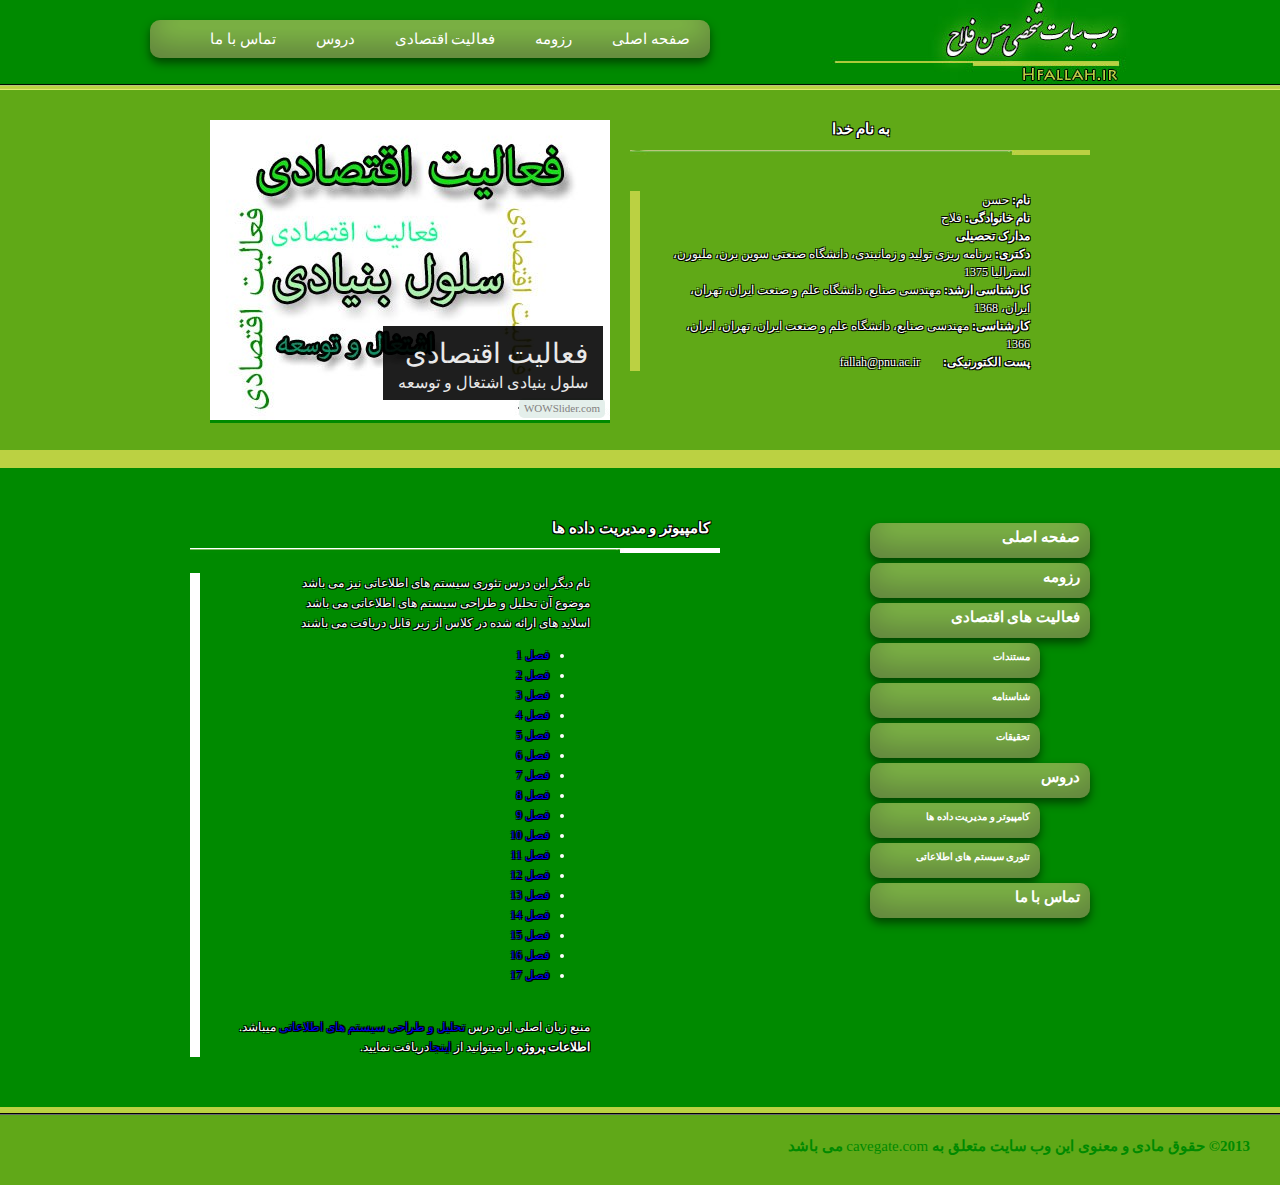
==== computer_and_data_management.html @ bf7df5cd "THe first uploaded site" ====
<!DOCTYPE html PUBLIC "-//W3C//DTD XHTML 1.0 Transitional//EN" "http://www.w3.org/TR/xhtml1/DTD/xhtml1-transitional.dtd">
<html xmlns="http://www.w3.org/1999/xhtml">
<head>
<meta http-equiv="Content-Type" content="text/html; charset=utf-8" />
<title>حسن فلاح - سایت شخصی</title>
<meta name="keywords" content="حسن فلاح، فعالیتهای اقتصادی، دانشگاه پیام نور، استاد دانشگاه" />
<meta name="description" content="سایت شخصی دکتر حسن فلاح" />
<link rel="stylesheet" type="text/css" href="engine1/style.css" />
<script type="text/javascript" src="engine1/jquery.js"></script>
<link href="templatemo_style.css" rel="stylesheet" type="text/css" />
<script language="javascript" type="text/javascript">
function clearText(field)
{
    if (field.defaultValue == field.value) field.value = '';
    else if (field.value == '') field.value = field.defaultValue;
}
</script>
</head>
<body>
<div id="templatemo_header_wrapper">
<!--  Free Web Templates by TemplateMo.com  -->
  <div id="templatemo_header">
    
   	<div id="site_logo"></div>
        
		<!--div id="templatemo_menu"-->
      		<div id="templatemo_menu_left"></div>
			<nav>
				<ul>
					<li><a href="index.html" class="lastAndCurrent" >صفحه اصلی</a></li>
					<li><a href="resume.html">رزومه</a></li>
					<li><a href="economic_activities.html">فعالیت اقتصادی</a>
					<ul>
						<li><a href="ea_documnets.html">مستندات </a></li>
						<li><a href="ea_template.html">شناسنامه </a></li>
						<li><a href="ea_researches.html">تحقیقات </a></li>
					</ul>
					</li>
					<li><a href="courses.html">دروس</a>
						<ul>
							<li><a href="computer_and_data_management.html">کامپیوتر و مدیریت داده ها </a></li>
							<li><a href="theory_of_information_systems.html">تئوری سیستم های اطلاعاتی </a></li>
						</ul>
					</li>
					<li><a href="contact_us.html">تماس با ما</a></li>
				</ul>    
			</nav>
		<!--</div> -- end of menu -->
    
    </div>  <!-- end of header -->
</div> <!-- end of header wrapper -->
<div id="templatemo_banner_wrapper">
    <div id="templatemo_banner">

		
		
        <div id="templatemo_banner_content">
            <div class="header_02">به نام خدا</div>
				<table border="0" cellspacing="0" cellpadding="0">
				<tbody>
				<tr>
				<td width="420">
				<div class="content_section_01"><b>نام:</b> حسن <br/>
				<b>	نام خانوادگی:</b> فلاح <br/>
				<b>مدارک تحصیلی</b><br/>
				<b>دکتری: </b>برنامه ریزی تولید و زمانبندی، دانشگاه صنعتی سوین برن، ملبورن، استرالیا 1375<br/>
				<b>کارشناسی ارشد:</b> مهندسی صنایع، دانشگاه علم و صنعت ایران، تهران، ایران، 1368<br/>
				<b>کارشناسی: </b>مهندسی صنایع، دانشگاه علم و صنعت ایران، تهران، ایران، 1366<br/>
				<b>پست الکتورنیکی:</b> <a href="mailto:fallah@pnu.ac.ir">fallah@pnu.ac.ir</a></div></td><br/>
				<td><img alt="" src="http://hfallah.ir/downloads/Economic-Activities/HFallah.png" /></td>
				</tr>
				</tbody>
				</table>            
            <div class="cleaner"></div>
        </div>
		<div id="templatemo_banner_image">
		<!-- Start WOWSlider.com BODY section -->
			<div id="wowslider-container1">
			<div class="ws_images"><ul>
			<li><img src="data1/images/economicactivities.jpg" alt="فعالیت اقتصادی" title="فعالیت اقتصادی" id="wows1_0"/>سلول بنیادی اشتغال و توسعه</li>
			<li><img src="data1/images/banner1.jpg" alt="تصویر 2" title="تصویر 2" id="wows1_1"/>این هم تصویر دوم</li>
			</ul></div>
			<div class="ws_bullets"><div>
			<a href="#" title="فعالیت اقتصادی"><img src="data1/tooltips/economicactivities.jpg" alt="فعالیت اقتصادی"/>1</a>
			<a href="#" title="تصویر 2"><img src="data1/tooltips/banner1.jpg" alt="تصویر 2"/>2</a>
			</div></div>
			<div class="ws_shadow"></div>
			</div>
			<script type="text/javascript" src="engine1/wowslider.js"></script>
			<script type="text/javascript" src="engine1/script.js"></script>
			<!-- End WOWSlider.com BODY section -->
		</div>


        <div class="cleaner"></div>
    </div> <!-- end of banner -->
</div> <!-- end of banner wrapper -->
<marquee behavior="slide" direction="right"><b>اشتغال</b>
 آحاد جامعه، عمدتا از طريق 
<b>فعــــاليت‌هاي اقتصـــادي</b>
  تحــــقق مي يابد.
&nbsp&nbsp&nbsp&nbsp&nbsp&nbsp&nbsp&nbsp&nbsp&nbsp
فعاليت اقتصادي به فعاليتي اطلاق مي شود كه از طريق آن فرد يا گروهي از افراد جامعه با استفاده از فضا، تجهيزات، مواد اوليه و اطلاعات مورد نياز مبادرت به توليد و يا ارايه خدمات مي‌نمايند. 
</marquee>
<div id="templatemo_content_wrapper">
	<div id="templatemo_content">
    
    	<div id="column_w530">
        	
            <div class="header_022">کامپیوتر و مدیریت داده ها</div>
				<table border="0" cellspacing="0" cellpadding="0">
				<tbody>
				<tr>
				<td width="420">
				<div class="content_section_012">
					نام دیگر این درس تئوری سیستم های اطلاعاتی نیز می باشد </br>
					موضوع آن تحلیل و طراحی سیستم های اطلاعاتی می باشد </br>
					اسلاید های ارائه شده در کلاس از زیر قابل دریافت می باشند<br/>
					<ul>
						<li><a href="http://162.243.5.242/hfallah.ir/public_html/Downloads/Courses/9781423902287_PPT_CH01.ppt" title="Chapter 1" target="_blank"> فصل 1 	 </a></li>
						<li><a href="http://162.243.5.242/hfallah.ir/public_html/Downloads/Courses/9781423902287_PPT_CH02.ppt" title="Chapter 2" target="_blank"> فصل 2 	 </a></li>
						<li><a href="http://162.243.5.242/hfallah.ir/public_html/Downloads/Courses/9781423902287_PPT_CH03.ppt" title="Chapter 3" target="_blank"> فصل 3 	 </a></li>
						<li><a href="http://162.243.5.242/hfallah.ir/public_html/Downloads/Courses/9781423902287_PPT_CH04.ppt" title="Chapter 4" target="_blank"> فصل 4 	 </a></li>
						<li><a href="http://162.243.5.242/hfallah.ir/public_html/Downloads/Courses/9781423902287_PPT_CH05.ppt" title="Chapter 5" target="_blank"> فصل 5 	 </a></li>
						<li><a href="http://162.243.5.242/hfallah.ir/public_html/Downloads/Courses/9781423902287_PPT_CH06.ppt" title="Chapter 6" target="_blank"> فصل 6 	 </a></li>
						<li><a href="http://162.243.5.242/hfallah.ir/public_html/Downloads/Courses/9781423902287_PPT_CH07.ppt" title="Chapter 7" target="_blank"> فصل 7 	 </a></li>
						<li><a href="http://162.243.5.242/hfallah.ir/public_html/Downloads/Courses/9781423902287_PPT_CH08.ppt" title="Chapter 8" target="_blank"> فصل 8 	 </a></li>
						<li><a href="http://162.243.5.242/hfallah.ir/public_html/Downloads/Courses/9781423902287_PPT_CH09.ppt" title="Chapter 9" target="_blank"> فصل 9 	 </a></li>
						<li><a href="http://162.243.5.242/hfallah.ir/public_html/Downloads/Courses/9781423902287_PPT_CH10.ppt" title="Chapter 10" target="_blank">فصل 10 	 </a></li>
						<li><a href="http://162.243.5.242/hfallah.ir/public_html/Downloads/Courses/9781423902287_PPT_CH11.ppt" title="Chapter 11" target="_blank">فصل 11 	 </a></li>
						<li><a href="http://162.243.5.242/hfallah.ir/public_html/Downloads/Courses/9781423902287_PPT_CH12.ppt" title="Chapter 12" target="_blank">فصل 12 	 </a></li>
						<li><a href="http://162.243.5.242/hfallah.ir/public_html/Downloads/Courses/9781423902287_PPT_CH13.ppt" title="Chapter 13" target="_blank">فصل 13 	 </a></li>
						<li><a href="http://162.243.5.242/hfallah.ir/public_html/Downloads/Courses/9781423902287_PPT_CH14.ppt" title="Chapter 14" target="_blank">فصل 14 	 </a></li>
						<li><a href="http://162.243.5.242/hfallah.ir/public_html/Downloads/Courses/9781423902287_PPT_CH15.ppt" title="Chapter 15" target="_blank">فصل 15 	 </a></li>
						<li><a href="http://162.243.5.242/hfallah.ir/public_html/Downloads/Courses/9781423902287_PPT_CH16.ppt" title="Chapter 16" target="_blank">فصل 16 	 </a></li>
						<li><a href="http://162.243.5.242/hfallah.ir/public_html/Downloads/Courses/9781423902287_PPT_CH17.ppt" title="Chapter 17" target="_blank">فصل 17 	 </a></li>
					</ul><br/>
					منبع زبان اصلی این درس <a href="http://162.243.5.242/hfallah.ir/public_html/Downloads/Courses/System%20Analysis%20and%20Design.pdf" title="The original book of System Analysis and Design">تحلیل و طراحی سیستم های اطلاعاتی</a> میباشد.<br/>

					<strong>اطلاعات پروژه</strong> را میتوانید از  <a title="Project Instructions" href="http://hfallah.ir/downloads/courses/SA&amp;D-Project920127.docx" target="_blank">اینجا</a>دریافت نمایید.
				</tr>
				</tbody>
				</table>                       
            <div class="cleaner"></div>
        </div>
        
         <div id="column_w300">
        	<div class="rightMenuSelected"><a href="index.html"> صفحه اصلی </a></div>
        	<div class="rightMenu"><a href="resume.html">  رزومه </a></div>
        	<div class="rightMenu"><a href="economic_activities.html">  فعالیت های اقتصادی </a></div>
        	<div class="rightSubMenu"><a href="ea_documnets.html"> مستندات </a></div>
        	<div class="rightSubMenu"><a href="ea_template.html"> شناسنامه </a></div>
        	<div class="rightSubMenu"><a href="ea_researches.html"> تحقیقات </a></div>
        	<div class="rightMenu"><a href="courses.html">  دروس </a></div>
        	<div class="rightSubMenu"><a href="computer_and_data_management.html">    کامپیوتر و مدیریت داده ها </a></div>
        	<div class="rightSubMenu"><a href="theory_of_information_systems.html">   تئوری سیستم های اطلاعاتی </a></div>
        	<div class="rightMenu"><a href="contact_us.html">  تماس با ما </a></div>
            <div class="cleaner"></div>
        </div>
    
    	<div class="cleaner"></div>
    </div> <!-- end of content wrapper -->
</div> <!-- end of content wrapper -->

<div id="templatemo_footer_wrapper">

	<div id="templatemo_footer" style="{direction:rtl; margin: auto auto;}">
	2013© حقوق مادی و معنوی این وب سایت متعلق به <a href="http://cavegate.com" target="_blank">cavegate.com</a> می باشد
        <div class="cleaner"></div>
    </div> <!-- end of footer -->
    <!--  Free CSS Templates by TemplateMo.com  -->
</div> <!-- end of footer -->
---- engine1/style.css ----
/*
 *	generated by WOW Slider 4.8
 *	template Ionosphere
 */
@import url("http://fonts.googleapis.com/css?family=Oswald&subset=latin,latin-ext");
#wowslider-container1 { 
	zoom: 1; 
	position: relative; 
	max-width:400px;
	margin:0px auto 3px;
	z-index:90;
	border:3px solid #008A00;
	text-align:right; /* reset align=center */
}
* html #wowslider-container1{ width:400px }
#wowslider-container1 .ws_images ul{
	position:relative;
	width: 10000%; 
	height:auto;
	left:0;
	list-style:none;
	margin:0;
	padding:0;
	border-spacing:0;
	overflow: visible;
	/*table-layout:fixed;*/
}
#wowslider-container1 .ws_images ul li{
	width:1%;
	line-height:0; /*opera*/
	float:left;
	font-size:0;
	padding:0 0 0 0 !important;
	margin:0 0 0 0 !important;
}

#wowslider-container1 .ws_images{
	position: relative;
	left:0;
	top:0;
	width:100%;
	height:100%;
	overflow:hidden;
}
#wowslider-container1 .ws_images a{
	width:100%;
	display:block;
	color:transparent;
}
#wowslider-container1 img{
	max-width: none !important;
}
#wowslider-container1 .ws_images img{
	width:100%;
	border:none 0;
	max-width: none;
	padding:0;
}
#wowslider-container1 a{ 
	text-decoration: none; 
	outline: none; 
	border: none; 
}

#wowslider-container1  .ws_bullets { 
	font-size: 0px; 
	float: left;
	position:absolute;
	z-index:70;
}
#wowslider-container1  .ws_bullets div{
	position:relative;
	float:left;
}
#wowslider-container1  .wsl{
	display:none;
}
#wowslider-container1 sound, 
#wowslider-container1 object{
	position:absolute;
}


#wowslider-container1  .ws_bullets { 
	padding: 5px; 
}
#wowslider-container1 .ws_bullets a { 
	width:9px;
	height:9px;
	background: url(./bullet.png) left top;
	float: left; 
	text-indent: -4000px; 
	position:relative;
	margin-left:4px;
	color:transparent;
}
#wowslider-container1 .ws_bullets a.ws_selbull, #wowslider-container1 .ws_bullets a:hover{
	background-position: 0 100%;
} 
#wowslider-container1 a.ws_next, #wowslider-container1 a.ws_prev {
	position:absolute;
	display:none;
	top:50%;
	margin-top:-25px;
	z-index:60;
	width: 31px;
	height: 50px;	
	background-image: url(./arrows.png);
}
#wowslider-container1 a.ws_next{
	background-position: 100% 0;
	right:10px;
}
#wowslider-container1 a.ws_prev {
	background-position: 0 0; 
	left:10px;
}
#wowslider-container1 a.ws_next:hover{
	background-position: 100% 100%;
}
#wowslider-container1 a.ws_prev:hover {
	background-position: 0 100%; 
}
* html #wowslider-container1 a.ws_next,* html #wowslider-container1 a.ws_prev{display:block}
#wowslider-container1:hover a.ws_next, #wowslider-container1:hover a.ws_prev {display:block}

/*playpause*/
#wowslider-container1 .ws_playpause {
	display:none;
    width: 31px;
    height: 50px;
    position: absolute;
    top: 50%;
    left: 50%;
    margin-left: -15px;
    margin-top: -25px;
    z-index: 59;
}

#wowslider-container1:hover .ws_playpause {
	display:block;
}

#wowslider-container1 .ws_pause {
    background-image: url(./pause.png);
}

#wowslider-container1 .ws_play {
    background-image: url(./play.png);
}

#wowslider-container1 .ws_pause:hover, #wowslider-container1 .ws_play:hover {
    background-position: 100% 100% !important;
}/* bottom center */
#wowslider-container1  .ws_bullets {
    bottom: 0px;
	left:50%;
}
#wowslider-container1  .ws_bullets div{
	left:-50%;
}
#wowslider-container1 .ws-title{
	position:absolute;
	direction: rtl;
	display:block;
	bottom: 20px; 
	margin-left: 0px;
	padding:10px 15px;
	right: 0px;
	background:rgba(0, 0, 0, 0.9);
	border-left:5px solid #008A00;
	color:#E9E9E9;
	z-index: 50;
	font-family: tahoma, 'Oswald',Arial,Helvetica,sans-serif;
	font-size: 28px;
	line-height: 30px;
	text-transform: uppercase;
}
#wowslider-container1 .ws-title div{
    margin-top: 6px;
	font-size: 16px;
	line-height: 18px;
}

#wowslider-container1 .ws_images ul{
	animation: wsBasic 8s infinite;
	-moz-animation: wsBasic 8s infinite;
	-webkit-animation: wsBasic 8s infinite;
}
@keyframes wsBasic{0%{left:-0%} 25%{left:-0%} 50%{left:-100%} 75%{left:-100%} }
@-moz-keyframes wsBasic{0%{left:-0%} 25%{left:-0%} 50%{left:-100%} 75%{left:-100%} }
@-webkit-keyframes wsBasic{0%{left:-0%} 25%{left:-0%} 50%{left:-100%} 75%{left:-100%} }

#wowslider-container1 {
    border-width: 0px 0px 3px 0px; 
}
#wowslider-container1 .ws_bullets  a img{
	text-indent:0;
	display:block;
	bottom:20px;
	left:-24px;
	visibility:hidden;
	position:absolute;
    border: 3px solid #FFFFFF;
	max-width:none;
}
#wowslider-container1 .ws_bullets a:hover img{
	visibility:visible;
}

#wowslider-container1 .ws_bulframe div div{
	height:48px;
	overflow:visible;
	position:relative;
}
#wowslider-container1 .ws_bulframe div {
	left:0;
	overflow:hidden;
	position:relative;
	width:48px;
	background-color:#FFFFFF;
}
#wowslider-container1  .ws_bullets .ws_bulframe{
	display:none;
	bottom:15px;
	overflow:visible;
	position:absolute;
	cursor:pointer;
    border: 3px solid #FFFFFF;
}
#wowslider-container1 .ws_bulframe span{
	display:block;
	position:absolute;
	bottom:-8px;
	margin-left:-5px;
	left:24px;
	background:url(./triangle.png);
	width:15px;
	height:6px;
}
---- templatemo_style.css ----
/*
CSS Credit: http://www.templatemo.com/
*/

body {
	margin: 0;
	padding: 0;
	line-height: 1.5em;
	font-family: Georgia, "Times New Roman", Times, serif;
	font-size: 12px;
	color: #666;
	background: #008A00;
}

nav ul li:hover > ul {
	color: #bbd142;
	background-color: #008A00;
	text-decoration: none;
	display: block;
}

nav ul {
	margin-top: 20px;
	color: #FFFFFF;
	display: block;
	text-align: right;
	text-decoration: none;
	background-color: #60A917; 
	border-radius: 10px;
				
	font-size: 15px;
	font-family: tahoma;
	height: 5px;
	font-weight: bold;
	background: #60A917; 
	
	box-shadow: inset 0 50px rgba(255,255,255,0.2), 
				inset 0 -15px 30px rgba(0,0,0,0.4),
                0 5px 10px rgba(0,0,0,0.5);
	border-radius: 10px;  
	list-style: none;
	position: relative;
	display: inline-table;
}

nav ul ul {
	display: none;
	background: #5f6975; 
	border-radius: 0px; 
	padding: 0;
	position: absolute; 
	top: 100%;
	margin-top: 0px;
}
nav ul ul li {
	float: right; 
	font-size: 12px;
	border-top: 1px solid #6b727c;
	border-bottom: 1px solid #575f6a;
	position: relative;
	border-color: #000000;
	border-left-style: solid;
	border-left-width: 1px;
	border-right-style: solid;
	border-right-width: 1px;
	border-width: 1px;
}
nav ul ul li a {
	color: #FFFFFF;
}	
nav ul ul li a:hover {
	
	color: #bbd142;
	background-color: #6b727c;
	text-decoration: none;
}

nav ul:after {
	content: ""; clear: both; display: block;
}

nav ul li {
	float: right;
}

nav ul li:hover {
	
	color: #bbd142;
	background-color: #008A00;
	text-decoration: none;
	background: linear-gradient(top, #4f5964 0%, #5f6975 40%);
	background: -moz-linear-gradient(top, #4f5964 0%, #5f6975 40%);
	background: -webkit-linear-gradient(top, #4f5964 0%,#5f6975 40%);
}
	nav ul li:hover a {
		color: #bbd142;
		background-color: #008A00;
		text-decoration: none;
		border-color: #000000;
		border-top-style: solid;
		border-top-width: 1px;
		border-left-style: solid;
		border-left-width: 1px;
		border-right-style: solid;
		border-right-width: 1px;
		border-width: 1px;
	}

nav ul li a {
	display: block; padding: 10px 20px;
	color: #ffffff; text-decoration: none;
}

marquee {
	font-family: Tahoma;
	font-size: 15px;
	color: #000000;
	background: #bbd142;
	direction: rtl;
}

a:link, a:visited { text-decoration: none; font-weight: normal;} 
a:active, a:hover { text-decoration: none;}

p {
	margin: 0px;
	padding: 0px;
}

img {
	margin: 0px;
	padding: 0px;
	border: none;
}


.cleaner { clear: both; width: 100%; height: 0px; font-size: 0px;  }

.margin_bottom_10 { clear: both; width: 100%; height: 10px; font-size: 1px;	}
.margin_bottom_15 { clear: both; width: 100%; height: 15px; font-size: 1px;	}
.margin_bottom_20 { clear: both; width: 100%; height: 20px; font-size: 1px;	}
.margin_bottom_30 { clear: both; width: 100%; height: 30px; font-size: 1px;	}
.margin_bottom_40 { clear: both; width: 100%; height: 40px; font-size: 1px;	}
.margin_bottom_50 { clear: both; width: 100%; height: 50px; font-size: 1px;	}
.margin_bottom_60 { clear: both; width: 100%; height: 60px; font-size: 1px;	}

.margin_right_40 { margin-right: 40px; }
.margin_right_70 { margin-right: 70px; }

.fl { float: left; }
.fr { float: right }

.button_01 a{
	clear: both;
	display: block;
	width: 100px;
	height: 23px;
	padding-top: 5px;
	background: url(images/templatemo_button_01.png) no-repeat;
	
	
	color: #000;
	font-size: 13px;
	font-weight: bold;
	text-align: center;
	text-decoration: none;
}


.header_01 {
	clear: both;
	padding-bottom: 10px;
	margin-bottom: 10px;
	font-size: 32px;
	line-height: 40px;	
	color: #ffffff;
}

.header_02 {
	clear: both;
	direction: rtl;
	font-family: tahoma;
	padding-bottom: 20px;
	padding-right: 200px;
	margin: auto auto;
	margin-bottom: 15px;
	font-size: 15px;
	font-weight: bold;
	background: url(images/templatemo_header_01_bg.jpg) left bottom no-repeat;
	background-position: -70px 30px;	
	
	color: #ffffff;
	text-shadow:
	-1px 	-1px	0 #000,  
	1px 	-1px 	0 #000,
	-1px 	1px 	0 #000,
	1px 	1px		0 #000;
}

.header_022 {
	clear: both;
	direction: rtl;
	font-family: tahoma;
	padding-bottom: 20px;
	padding-right: 10px;
	margin-bottom: 15px;
	font-size: 15px;
	font-weight: bold;
	background: url(images/templatemo_header_01_bg2.jpg) left bottom no-repeat;
	background-position: -70px 30px;	
	
	color: #ffffff;
	text-shadow:
	-1px 	-1px	0 #000,  
	1px 	-1px 	0 #000,
	-1px 	1px 	0 #000,
	1px 	1px		0 #000;
}

.header_03 {
	clear: both;
	height: 35px;
	padding: 15px 15px 0 20px;
	font-size: 18px;
	color: #ffffff;
	font-family: tahoma;
	direction: rtl;
	background: url(images/templatemo_header_02_bg.jpg) repeat-x;
}

.header_04 {
	clear: both;
	font-size: 12px;
	font-weight: bold;
	color: #000000;
}

.header_04 a{
	clear: both;
	font-size: 12px;
	font-weight: bold;
	color: #000000;
	text-decoration: none;
}

.header_05 {
	clear: both;
	font-size: 14px;
	color: #ffffff;
	width: 128px;
	height: 24px;
	padding: 3px 0 0 20px;
	margin-bottom: 5px;
	background:  url(images/templatemo_footer_title_bg.png) no-repeat;
}



#templatemo_header_wrapper {
	width: 100%;
	height: 90px;
	margin: 0 auto;
	background: #008A00 url(images/templatemo_header_bg1.jpg) repeat-x;
}

.rightMenu  a:link,
.rightMenu a:visited{
	margin-top: 5px;
	font-weight: bold;
	width: 210px;
	height: 30px;
	color: #FFFFFF;
	display: block;
	text-align: right;
	padding-right: 10px;
	padding-top: 5px;
	font-size: 15px;
	font-family: tahoma;
	text-decoration: none;
	background-color: #60A917; 
	border-radius: 10px;
	box-shadow: inset 0 50px rgba(255,255,255,0.2), 
				inset 0 -15px 30px rgba(0,0,0,0.4),
                0 5px 10px rgba(0,0,0,0.5);
}

.rightMenuSelected  a:link,
.rightMenuSelected a:visited{
	margin-top: 5px;
	font-weight: bold;
	width: 210px;
	height: 30px;
	color: #FFFFFF;
	display: block;
	text-align: right;
	padding-right: 10px;
	padding-top: 5px;
	font-size: 15px;
	font-family: tahoma;
	text-decoration: none;
	background-color: #60A917; 
	border-radius: 10px;
	box-shadow: inset 0 50px rgba(255,255,255,0.2), 
				inset 0 -15px 30px rgba(0,0,0,0.4),
                0 5px 10px rgba(0,0,0,0.5);
}

.rightSubMenu  a:link,
.rightSubMenu a:visited{
	margin-top: 5px;
	margin-right: 50px;
	font-weight: bold;
	width: 160px;
	height: 30px;
	color: #FFFFFF;
	display: block;
	text-align: right;
	padding-right: 10px;
	padding-top: 5px;
	font-size: 10px;
	font-family: tahoma;
	text-decoration: none;
	background-color: #60A917; 
	border-radius: 10px;
	box-shadow: inset 0 50px rgba(255,255,255,0.2), 
				inset 0 -15px 30px rgba(0,0,0,0.4),
                0 5px 10px rgba(0,0,0,0.5);
}

.rightMenu a:hover, .rightMenuSelected a:hover{
	color: #bbd142;
	background-color: #008A00; 
}

.rightSubMenu a:hover, .rightSubMenuSelected a:hover{
	color: #bbd142;
	background-color: #008A00; 
}

#templatemo_header {
	width: 980px;
	margin: 0 auto;
	background: #008A00
}

#templatemo_header #site_logo {
	float: right;
	width: 300px;
	height: 84px;
	font-size: 40px;
	color: #ffffff;
	background: #008A00 url(images/templatemo_logo.jpg) no-repeat;
}

/* menu */

#templatemo_menu {
	position: relative;
	float: left;
	height: 47px;
	font-family: tahoma;
	margin: 20px 40px 0 0;
	background: url(images/templatemo_menu_right.jpg) right no-repeat;
}

#templatemo_menu #templatemo_menu_left{
	position: absolute;
	width: 20px;
	height: 47px;
	top: 0px;
	left: 0px;
	background: url(images/templatemo_menu_left.jpg) no-repeat;
}

#templatemo_menu ul {
	margin: 10px 20px 0 0;
	padding: 0px;
	list-style: none;
}

#templatemo_menu ul li{
	padding: 0px;
	margin: 0px;
	display: inline;
}

#templatemo_menu ul li a{
	float: left;
	display: block;
	width: 100px;
	padding: 5px 0;
	background: url(images/templatemo_menu_divider.jpg) right repeat-y;
	text-align: center;
	font-size: 14px;
	text-decoration: none;
	color: #919191;	
	font-weight: normal;
	outline: none;
}

#templatemo_menu li a:hover, #templatemo_menu li .current{
	color: #bbd142;
}

#templatemo_menu li .lastAndCurrent {
	background: none;
	color: #bbd142;
}

#templatemo_menu li .last{
	background: none;
}

/* end of menu*/

/* end of header */

#templatemo_banner_wrapper {
	clear: both;
	width: 100%;
	height: 360px;
	margin: 0 auto;
	background: #60A917
}

#templatemo_banner {
	width: 900px;
	height: 120px;
	margin: 0 auto;
	padding: 30px 40px 0 40px;
	background: #60A917
}

#templatemo_banner #templatemo_banner_image {
	float: right;
	width: 440px;	
}

#templatemo_banner_content {
	float: right;
	text-align: right;
	width: 460px;
}

#templatemo_banner_content p {
	color: #959787;
	font-size: 20px;
	line-height: 25px;
	margin-bottom: 20px;
}

#templatemo_banner_image_wrapper {
	position: relative;
	width: 413px;
	height: 230px;
	background:url(images/templatemo_banner_image_bg.png) no-repeat;
}

#templatemo_banner_image_wrapper img {
	position: absolute;
	width: 380px;
	height: 210px;
	top: 10px; 
	left: 10px;
}


/* content */

#templatemo_content_wrapper {
	clear: both;
	width: 980px;
	margin: 0 auto;
	background: #ffffff;
}

#templatemo_content {
	width: 900px;
	padding: 50px 40px;
	background: #008A00;
}


#column_w530 {
	float: left;
	width: 530px;
	line-height: 20px;
	background: #008A00;
}

#column_w300 {
	float: right;
	width: 298px;
	direction: rtl;
}

#column_w530 .em_text {
	color: #000;
}

#column_w530 p {
	margin-bottom: 15px;
}

.content_list_01 {
	margin: 0 0 0 30px;
	padding: 0px;
	list-style: square;
}

.content_list_01 li {
	margin: 0px;
	padding: 0 0 10px 10px;
	
}

.content_section_01 {
	border-left: 10px solid #bbd142;
	padding-left: 20px;
	padding-right: 20px;
	direction: rtl;
	font-family: tahoma;
	color: #ffffff;
	text-shadow:
	-1px 	-1px	0 #000,  
	1px 	-1px 	0 #000,
	-1px 	1px 	0 #000,
	1px 	1px		0 #000;
}

.content_section_012 {
	border-left: 10px solid #ffffff;
	padding-left: 20px;
	padding-right: 20px;
	direction: rtl;
	font-family: tahoma;
	color: #ffffff;
	text-shadow:
	-1px 	-1px	0 #000,  
	1px 	-1px 	0 #000,
	-1px 	1px 	0 #000,
	1px 	1px		0 #000;
}

.content_section_01 a{
	padding-right: 20px;
	direction: rtl;
	font-family: tahoma;
	color: #ffffff;
	text-shadow:
	-1px 	-1px	0 #000,  
	1px 	-1px 	0 #000,
	-1px 	1px 	0 #000,
	1px 	1px		0 #000;
}

.column_w300_section_01 {
	clear: both;
	padding: 5px 19px;
	font-family: tahoma;
	background: url(images/templatemo_side_column_divider.jpg) bottom repeat-x;
}

.even_color {
	background: #e0dfdf;
}

.news_image_wrapper {
	float: left;
	width: 70px;
	height: 70px;
	padding: 4px;
	margin: 3px 0 0 0;
	border: 1px solid #dad8d8;
	background: #ffffff;
}

.news_image_wrapper img{
	width: 69px;
	height: 69px;
	border: 1px solid #9c9d85;
}

.news_content {
	float: right;
	width: 170px;
}

.news_content .news_date {
	font-size: 12px;
	color: #9a9a9a;
}

.news_content p{
	line-height: 15px;
	font-size: 11px;
}

/* end of content

/* footer */

#templatemo_footer_wrapper {
	width: 100%;
	margin: auto 0;
	direction: rtl;
	background: url(images/templatemo_footer_bg.jpg) repeat-x;
}

#templatemo_footer {
	width: 920px;
	padding: 30px;
	margin: auto 0;
	direction: rtl;
	color: #008A00;
	direction: rtl;
	font-weight: bold;
	font-family: tahoma;
	font-size: 15px;
}

#templatemo_footer a{
	text-decoration: none;
	color: #008A00;
}

.section_w180 {
	float: left;
	width: 160px;
	padding: 0 20px 0 0;	
}

.section_w180_content {
	padding: 0 0 0 20px;
}

#templatemo_footer  .footer_menu_list {
	margin: 0px;
	padding: 0px;
	direction: rtl;
	margin-left: auto;
	list-style: none;
}

#templatemo_footer .footer_menu_list li {
	margin: 0 0 5px 0;
	padding: 0px;
}

#templatemo_footer .footer_menu_list li a {
	color: #000000;
	font-weight: normal;
	text-decoration: none;
}
/* end of footer */
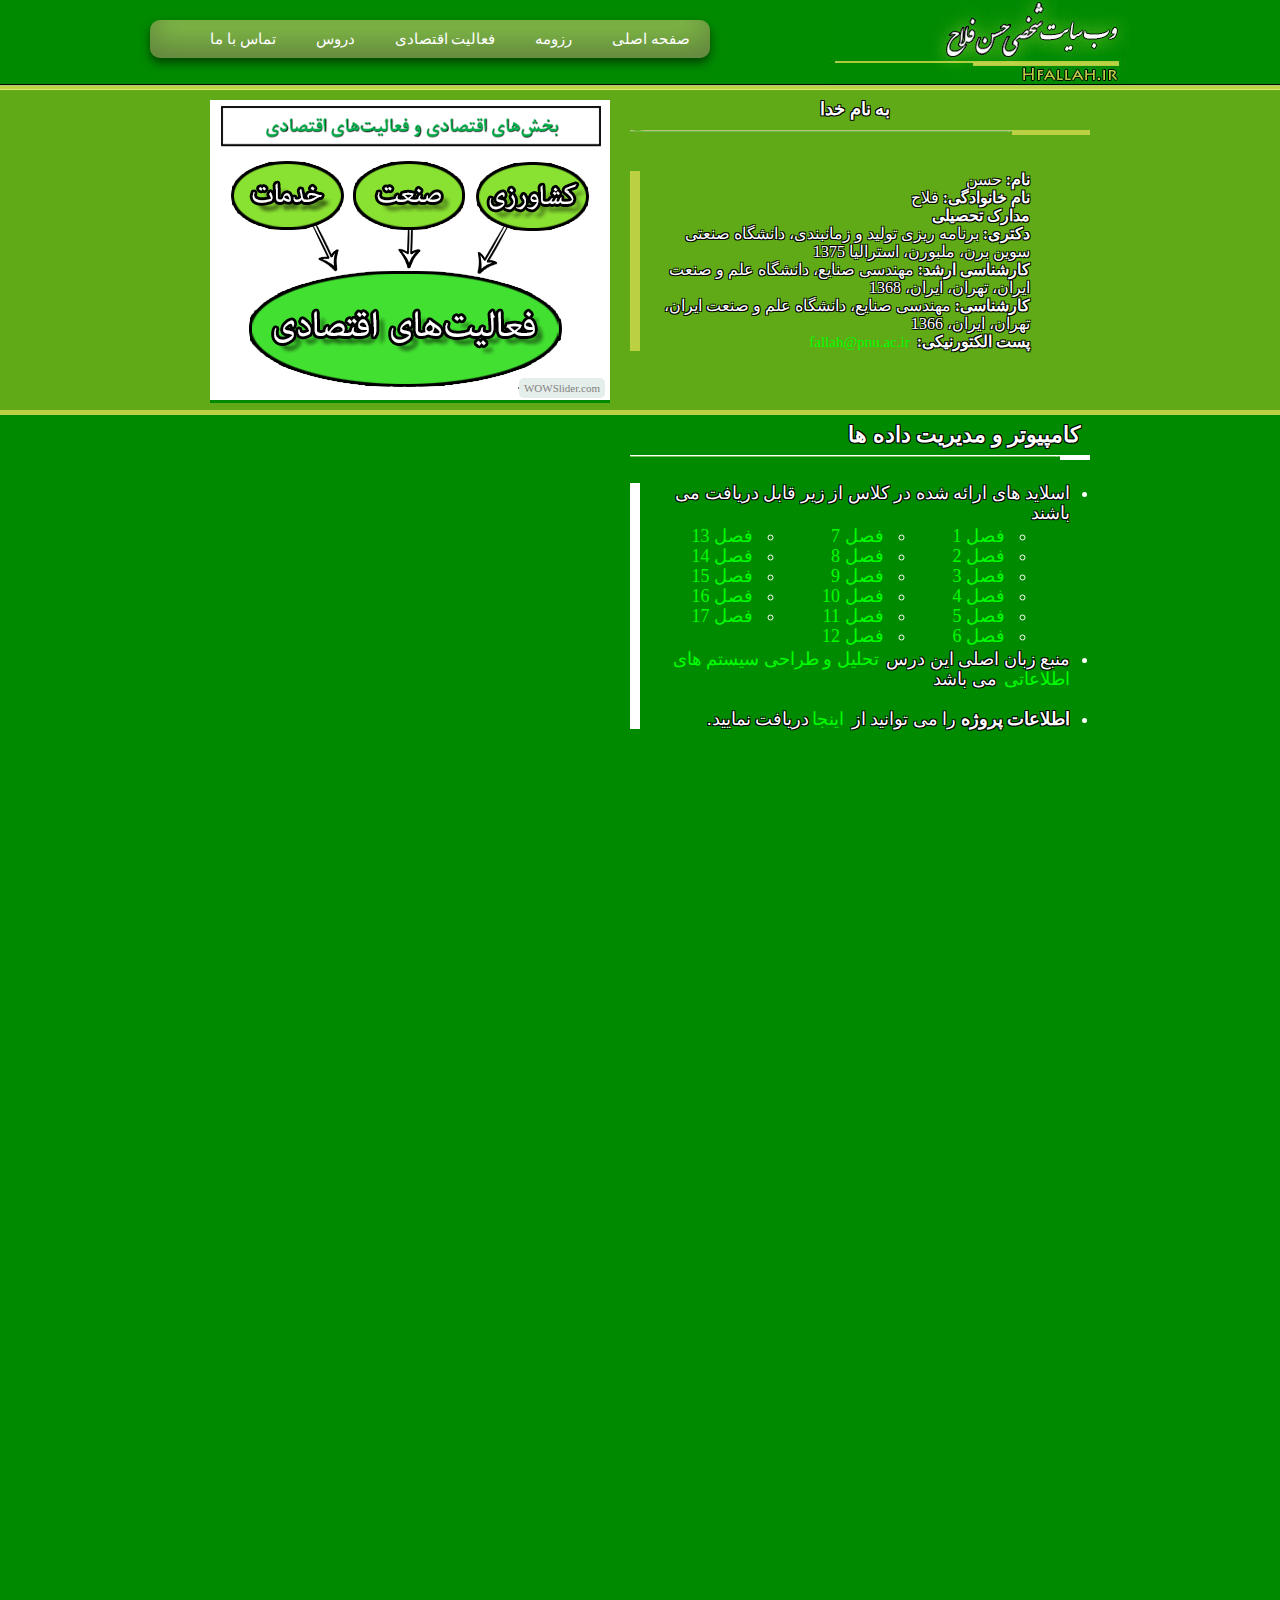
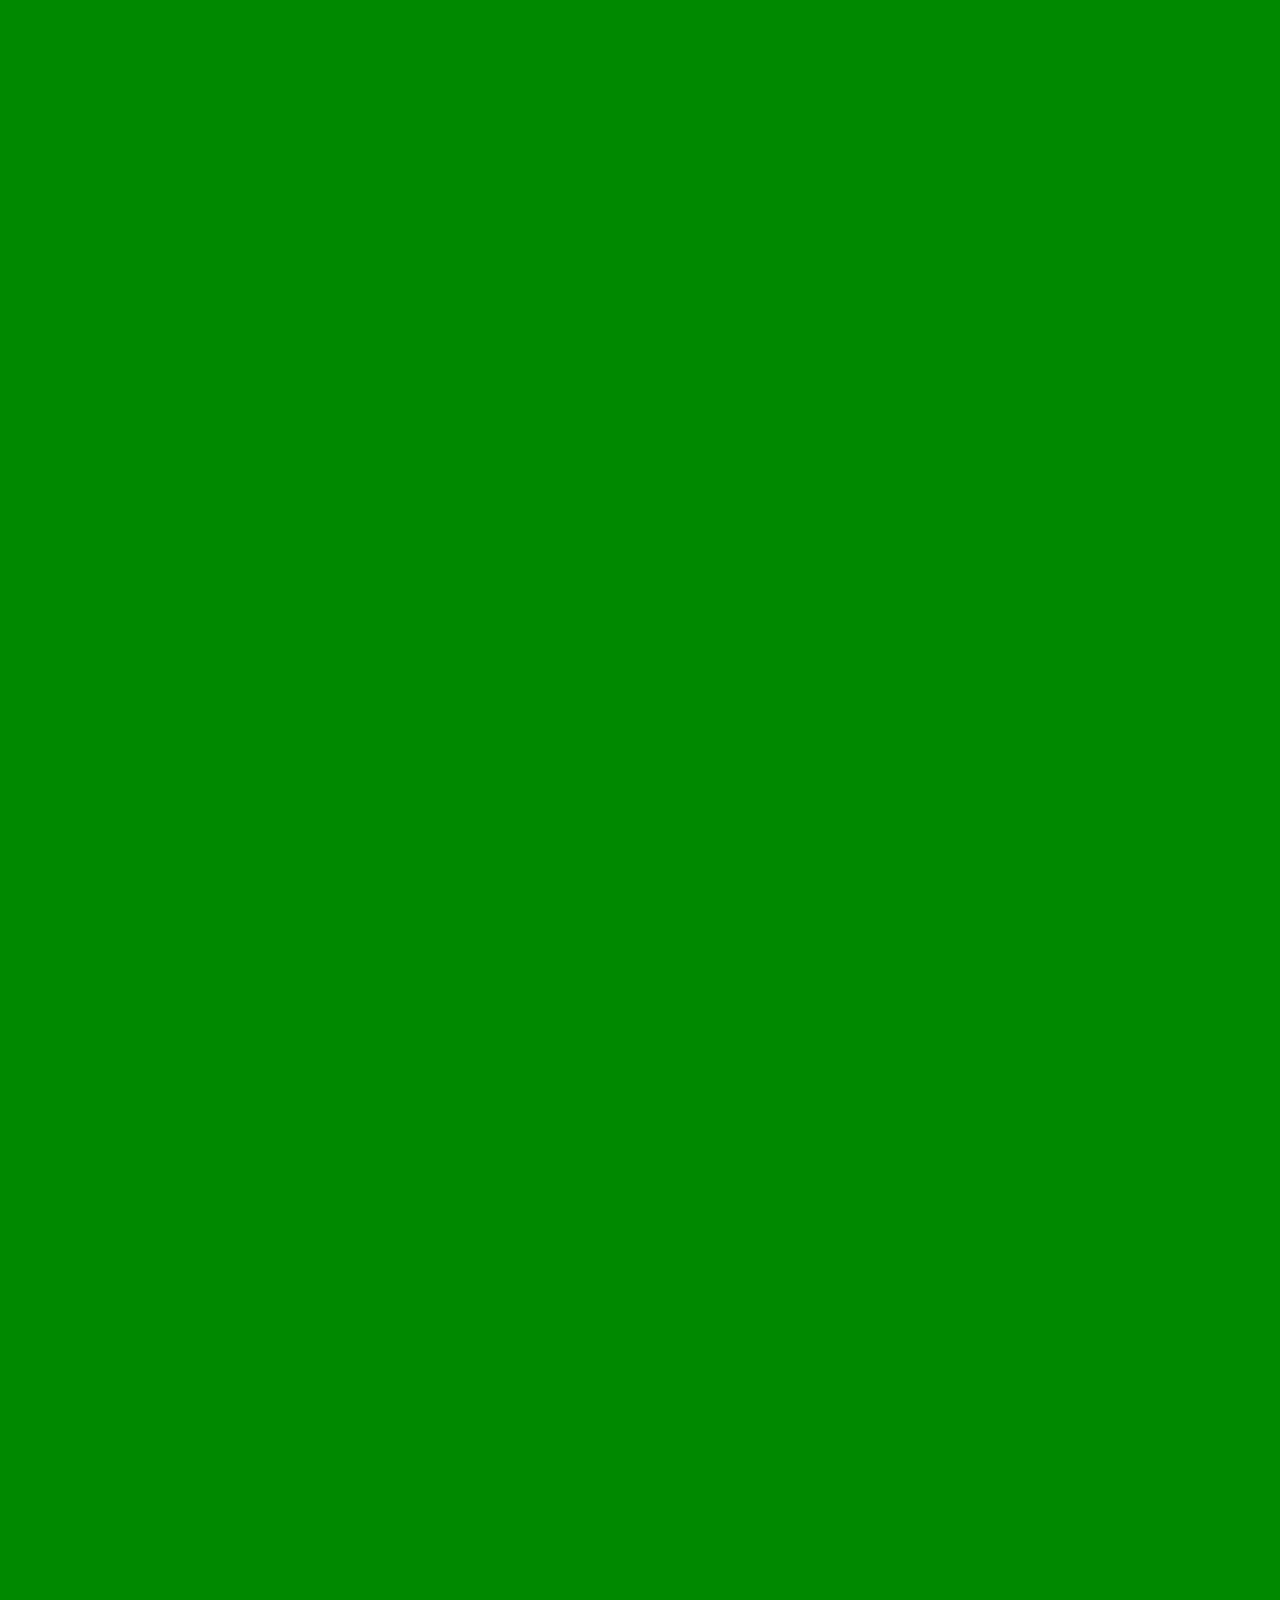
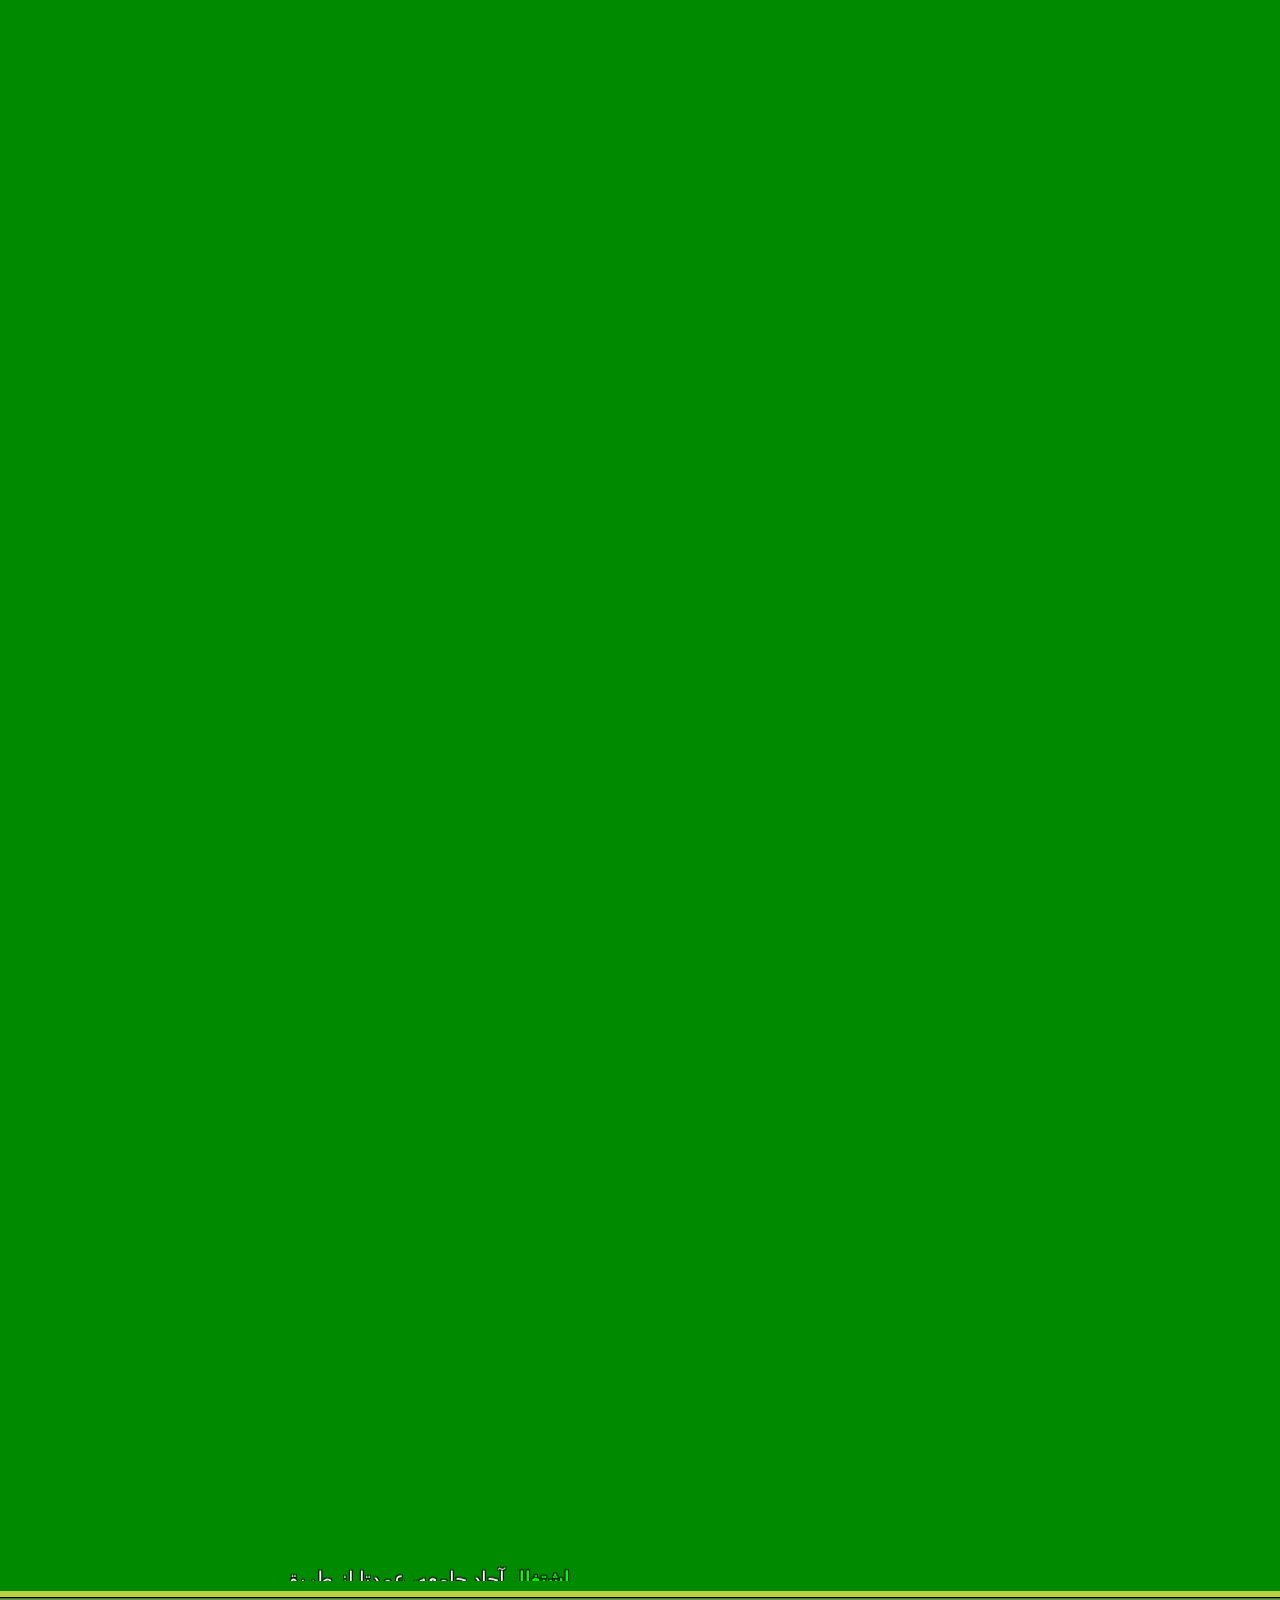
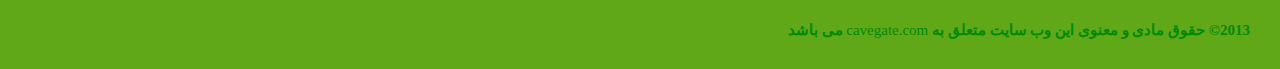
==== commit 1d36ae82: "The new uploaded website" ====
--- a/computer_and_data_management.html
+++ b/computer_and_data_management.html
@@ -1,172 +1,611 @@
 <!DOCTYPE html PUBLIC "-//W3C//DTD XHTML 1.0 Transitional//EN" "http://www.w3.org/TR/xhtml1/DTD/xhtml1-transitional.dtd">
 <html xmlns="http://www.w3.org/1999/xhtml">
 <head>
-<meta http-equiv="Content-Type" content="text/html; charset=utf-8" />
-<title>حسن فلاح - سایت شخصی</title>
-<meta name="keywords" content="حسن فلاح، فعالیتهای اقتصادی، دانشگاه پیام نور، استاد دانشگاه" />
-<meta name="description" content="سایت شخصی دکتر حسن فلاح" />
-<link rel="stylesheet" type="text/css" href="engine1/style.css" />
-<script type="text/javascript" src="engine1/jquery.js"></script>
-<link href="templatemo_style.css" rel="stylesheet" type="text/css" />
-<script language="javascript" type="text/javascript">
-function clearText(field)
-{
-    if (field.defaultValue == field.value) field.value = '';
-    else if (field.value == '') field.value = field.defaultValue;
-}
-</script>
+    <meta http-equiv="Content-Type" content="text/html; charset=utf-8" />
+    <title>حسن فلاح - سایت شخصی</title>
+    <meta name="keywords" content="حسن فلاح، فعالیتهای اقتصادی، دانشگاه پیام نور، استاد دانشگاه" />
+    <meta name="description" content="سایت شخصی دکتر حسن فلاح" />
+    <link rel="stylesheet" type="text/css" href="engine1/style.css" />
+    <script type="text/javascript" src="engine1/jquery.js"></script>
+    <link href="templatemo_style.css" rel="stylesheet" type="text/css" />
+    <script language="javascript" type="text/javascript">
+        function clearText(field)
+        {
+            if (field.defaultValue == field.value) field.value = '';
+            else if (field.value == '') field.value = field.defaultValue;
+        }
+    </script>
 </head>
 <body>
 <div id="templatemo_header_wrapper">
-<!--  Free Web Templates by TemplateMo.com  -->
-  <div id="templatemo_header">
-    
-   	<div id="site_logo"></div>
-        
-		<!--div id="templatemo_menu"-->
-      		<div id="templatemo_menu_left"></div>
-			<nav>
-				<ul>
-					<li><a href="index.html" class="lastAndCurrent" >صفحه اصلی</a></li>
-					<li><a href="resume.html">رزومه</a></li>
-					<li><a href="economic_activities.html">فعالیت اقتصادی</a>
-					<ul>
-						<li><a href="ea_documnets.html">مستندات </a></li>
-						<li><a href="ea_template.html">شناسنامه </a></li>
-						<li><a href="ea_researches.html">تحقیقات </a></li>
-					</ul>
-					</li>
-					<li><a href="courses.html">دروس</a>
-						<ul>
-							<li><a href="computer_and_data_management.html">کامپیوتر و مدیریت داده ها </a></li>
-							<li><a href="theory_of_information_systems.html">تئوری سیستم های اطلاعاتی </a></li>
-						</ul>
-					</li>
-					<li><a href="contact_us.html">تماس با ما</a></li>
-				</ul>    
-			</nav>
-		<!--</div> -- end of menu -->
-    
+    <!--  Free Web Templates by TemplateMo.com  -->
+    <div id="templatemo_header">
+
+        <div id="site_logo"></div>
+
+        <!--div id="templatemo_menu"-->
+        <div id="templatemo_menu_left"></div>
+        <nav>
+            <ul>
+                <li><a href="index.html" class="lastAndCurrent" >صفحه اصلی</a></li>
+                <li><a href="resume.html">رزومه</a></li>
+                <li><a href="ea_documnets.html">فعالیت اقتصادی</a>
+                    <ul>
+                        <li><a href="ea_documnets.html">مستندات </a></li>
+                    </ul>
+                </li>
+                <li><a href="computer_and_data_management.html">دروس</a>
+                    <ul>
+                        <li><a href="computer_and_data_management.html">کامپیوتر و مدیریت داده ها </a></li>
+                    </ul>
+                </li>
+                <li><a href="contact_us.html">تماس با ما</a></li>
+            </ul>
+        </nav>
+        <!--</div> -- end of menu -->
+
     </div>  <!-- end of header -->
 </div> <!-- end of header wrapper -->
 <div id="templatemo_banner_wrapper">
     <div id="templatemo_banner">
-
-		
-		
         <div id="templatemo_banner_content">
             <div class="header_02">به نام خدا</div>
-				<table border="0" cellspacing="0" cellpadding="0">
-				<tbody>
-				<tr>
-				<td width="420">
-				<div class="content_section_01"><b>نام:</b> حسن <br/>
-				<b>	نام خانوادگی:</b> فلاح <br/>
-				<b>مدارک تحصیلی</b><br/>
-				<b>دکتری: </b>برنامه ریزی تولید و زمانبندی، دانشگاه صنعتی سوین برن، ملبورن، استرالیا 1375<br/>
-				<b>کارشناسی ارشد:</b> مهندسی صنایع، دانشگاه علم و صنعت ایران، تهران، ایران، 1368<br/>
-				<b>کارشناسی: </b>مهندسی صنایع، دانشگاه علم و صنعت ایران، تهران، ایران، 1366<br/>
-				<b>پست الکتورنیکی:</b> <a href="mailto:fallah@pnu.ac.ir">fallah@pnu.ac.ir</a></div></td><br/>
-				<td><img alt="" src="http://hfallah.ir/downloads/Economic-Activities/HFallah.png" /></td>
-				</tr>
-				</tbody>
-				</table>            
+            <table border="0" cellspacing="0" cellpadding="0">
+                <tbody>
+                <tr>
+                    <td width="420">
+                        <div class="content_section_01"><b>نام:</b> حسن <br/>
+                            <b>	نام خانوادگی:</b> فلاح <br/>
+                            <b>مدارک تحصیلی</b><br/>
+                            <b>دکتری: </b>برنامه ریزی تولید و زمانبندی، دانشگاه صنعتی سوین برن، ملبورن، استرالیا 1375<br/>
+                            <b>کارشناسی ارشد:</b> مهندسی صنایع، دانشگاه علم و صنعت ایران، تهران، ایران، 1368<br/>
+                            <b>کارشناسی: </b>مهندسی صنایع، دانشگاه علم و صنعت ایران، تهران، ایران، 1366<br/>
+                            <b>پست الکتورنیکی:</b> <a href="mailto:fallah@pnu.ac.ir">fallah@pnu.ac.ir</a></div></td><br/>
+                    <td><img alt="" src="http://hfallah.ir/downloads/Economic-Activities/HFallah.png" /></td>
+                </tr>
+                </tbody>
+            </table>
             <div class="cleaner"></div>
         </div>
-		<div id="templatemo_banner_image">
-		<!-- Start WOWSlider.com BODY section -->
-			<div id="wowslider-container1">
-			<div class="ws_images"><ul>
-			<li><img src="data1/images/economicactivities.jpg" alt="فعالیت اقتصادی" title="فعالیت اقتصادی" id="wows1_0"/>سلول بنیادی اشتغال و توسعه</li>
-			<li><img src="data1/images/banner1.jpg" alt="تصویر 2" title="تصویر 2" id="wows1_1"/>این هم تصویر دوم</li>
-			</ul></div>
-			<div class="ws_bullets"><div>
-			<a href="#" title="فعالیت اقتصادی"><img src="data1/tooltips/economicactivities.jpg" alt="فعالیت اقتصادی"/>1</a>
-			<a href="#" title="تصویر 2"><img src="data1/tooltips/banner1.jpg" alt="تصویر 2"/>2</a>
-			</div></div>
-			<div class="ws_shadow"></div>
-			</div>
-			<script type="text/javascript" src="engine1/wowslider.js"></script>
-			<script type="text/javascript" src="engine1/script.js"></script>
-			<!-- End WOWSlider.com BODY section -->
-		</div>
+        <div id="templatemo_banner_image">
+            <!-- Start WOWSlider.com BODY section -->
+            <div id="wowslider-container1">
+                <div class="ws_images"><ul>
+                    <li><img src="data1/images/banner1.png" alt="" title="" id="wows1_0"/></li>
+                    <li><img src="data1/images/banner2.png" alt="" title="" id="wows1_1"/></li>
+                    <li><img src="data1/images/banner3.png" alt="" title="" id="wows1_2"/></li>
+                    <li><img src="data1/images/banner4.png" alt="" title="" id="wows1_3"/></li>
+                    <li><img src="data1/images/banner5.png" alt="" title="" id="wows1_4"/></li>
+                </ul></div>
+                <div class="ws_bullets"><div>
+                    <a href="#" title=""><img src="data1/tooltips/banner1.png" alt=""/>1</a>
+                    <a href="#" title=""><img src="data1/tooltips/banner2.png" alt=""/>2</a>
+                    <a href="#" title=""><img src="data1/tooltips/banner3.png" alt=""/>3</a>
+                    <a href="#" title=""><img src="data1/tooltips/banner4.png" alt=""/>4</a>
+                    <a href="#" title=""><img src="data1/tooltips/banner5.png" alt=""/>5</a>
+                </div></div>
+                <span class="wsl"><a href="http://wowslider.com">HTML5 Slider</a> by WOWSlider.com v4.8</span>
+                <div class="ws_shadow"></div>
+            </div>
+            <script type="text/javascript" src="engine1/wowslider.js"></script>
+            <script type="text/javascript" src="engine1/script.js"></script>
+            <!-- End WOWSlider.com BODY section -->
+        </div>
 
 
         <div class="cleaner"></div>
     </div> <!-- end of banner -->
 </div> <!-- end of banner wrapper -->
-<marquee behavior="slide" direction="right"><b>اشتغال</b>
- آحاد جامعه، عمدتا از طريق 
-<b>فعــــاليت‌هاي اقتصـــادي</b>
-  تحــــقق مي يابد.
-&nbsp&nbsp&nbsp&nbsp&nbsp&nbsp&nbsp&nbsp&nbsp&nbsp
-فعاليت اقتصادي به فعاليتي اطلاق مي شود كه از طريق آن فرد يا گروهي از افراد جامعه با استفاده از فضا، تجهيزات، مواد اوليه و اطلاعات مورد نياز مبادرت به توليد و يا ارايه خدمات مي‌نمايند. 
+<div class="below_banner">&nbsp</div>
+<div id="templatemo_content_wrapper">
+<div id="templatemo_content">
+<div class="marquee_right" id="column_w300">
+<marquee direction="up" scrolldelay="400">
+
+<b>
+    اشتغال
+</b>
+آحاد جامعه، عمدتا از طريق
+<b>
+    فعــــاليت‌هاي اقتصـــادي
+</b>
+تحــــقق مي يابد.
+<br/>
+<br/>
+<br/>
+<br/>
+<br/>
+<br/>
+<br/>
+<br/>
+
+<b>
+    فعاليت اقتصادي
+</b>
+به فعاليتي اطلاق مي شود كه از طريق آن
+<b>
+    فرد
+</b>
+يا
+<b>
+    گروهي
+</b>
+از افراد جامعه با استفاده از فضا، تجهيزات، مواد اوليه و اطلاعات مورد نياز مبادرت به توليد و يا ارايه خدمات مي‌نمايند.
+<br/>
+<br/>
+<br/>
+<br/>
+<br/>
+<br/>
+<br/>
+<br/>
+
+<b>
+    اشتغال
+</b>
+آحاد جامعه عمدتا از طريق
+<b>
+    فعاليت‌هاي اقتصادي
+</b>
+محقق مي‌شود.
+<br/>
+<br/>
+<br/>
+<br/>
+<br/>
+<br/>
+<br/>
+<br/>
+ماحصل
+<b>
+    فعاليت‌هاي اقتصادي
+</b>
+عرضه
+<b>
+    كالاها يا خدمات
+</b>
+مشابه و معين است .
+<br/>
+<br/>
+<br/>
+<br/>
+<br/>
+<br/>
+<br/>
+<br/>
+<b>
+    بازار كالاها و خدمات
+</b>
+در كشور از طريق تحليل ظرفيت
+<b>
+    فعاليت‌هاي اقتصادي
+</b>
+در كشور قابل تنظيم مي‌باشد.
+<br/>
+<br/>
+<br/>
+<br/>
+<br/>
+<br/>
+<br/>
+<br/>
+<b>
+    واردات كالاها يا خدمات
+</b>
+بر اساس ميزان كمبود ظرفيت
+<b>
+    فعاليت‌هاي اقتصادي
+</b>
+در عرضه كالاها و خدمات قابل تنظيم مي‌باشد.
+<br/>
+<br/>
+<br/>
+<br/>
+<br/>
+<br/>
+<br/>
+<br/>
+<b>
+    صادرات كالاها يا خدمات
+</b>
+بر اساس مازاد ظرفيت
+<b>
+    فعاليت‌هاي اقتصادي
+</b>
+در عرضه كالاها و خدمات قابل برنامه‌ريزي مي‌باشد.
+<br/>
+<br/>
+<br/>
+<br/>
+<br/>
+<br/>
+<br/>
+<br/>
+هر
+<b>
+    بنگاه (واحد) اقتصادي
+</b>
+مي‌تواند در يك يا چند
+<b>
+    فعاليت‌ اقتصادي
+</b>
+فعال باشد.
+<br/>
+<br/>
+<br/>
+<br/>
+<br/>
+<br/>
+<br/>
+<br/>
+چندين
+<b>
+    بنگاه (واحد) اقتصادي
+</b>
+مي‌توانند در يك
+<b>
+    فعاليت اقتصادي
+</b>
+‌فعاليت نمايند.
+<br/>
+<br/>
+<br/>
+<br/>
+<br/>
+<br/>
+<br/>
+<br/>
+گروهي از افراد جامعه كه در يك يا چند
+<b>
+    فعاليت اقتصادي
+</b>
+مشابه فعال هستند را
+<b>
+    صنف
+</b>
+مي‌نامند.
+
+<br/>
+<br/>
+<br/>
+<br/>
+<br/>
+<br/>
+<br/>
+<br/>
+حداقل ظرفيت قابل قبول يك
+<b>
+    فعاليت اقتصادي
+</b>
+را
+<b>
+    واحد ظرفيت فعاليت اقتصادي
+</b>
+مي‌نامند.
+
+<br/>
+<br/>
+<br/>
+<br/>
+<br/>
+<br/>
+<br/>
+<br/>
+
+بنگاه (واحد) اقتصادي كه در يك
+<b>
+    فعاليت اقتصادي
+</b>
+به ميزان واحد ظرفيت آن فعال باشد را مي‌توان يك
+<b>
+    بنگاه (واحد) كوچك اقتصادي
+</b>
+ناميد.
+<br/>
+<br/>
+<br/>
+<br/>
+<br/>
+<br/>
+<br/>
+<br/>
+هر فعاليت اقتصادي متشكل از يك يا چند
+<b>
+    شغل
+</b>
+مي‌باشد.
+<br/>
+<br/>
+<br/>
+<br/>
+<br/>
+<br/>
+<br/>
+<br/>
+افراد شاغل در
+<b> فعاليت‌هاي اقتصادي </b>
+عمدتا نياز به تخصص و مهارت دارند و اين نياز
+از طريق
+<b> آموزش‌هاي</b>
+فني و حرفه‌اي و دانشگاهي حاصل مي‌گردد.
+
+<br/>
+<br/>
+<br/>
+<br/>
+<br/>
+<br/>
+<br/>
+<br/>
+<b>
+    آموزش
+</b>
+افراد جامعه مي‌بايست متناسب با نيازهاي تخصصي و مهارتي
+<b>
+    فعاليت‌هاي اقتصادي
+</b>
+تنظيم و اجرا گردد.
+
+<br/>
+<br/>
+<br/>
+<br/>
+<br/>
+<br/>
+<br/>
+<br/>
+
+شناسايي، هويت بخشيدن و رسميت دادن به
+<b>
+    فعاليت‌هاي اقتصادي
+</b>
+منجر به
+<b>
+    استاندارد
+</b>
+سازي تنوع فعاليت‌هاي اقتصادي در كشور مي‌گردد.
+
+
+<br/>
+<br/>
+<br/>
+<br/>
+<br/>
+<br/>
+<br/>
+<br/>
+ملزم نمودن بنگاه‌هاي اقتصادي اعم از شركت‌ها و اصناف به رعايت
+<b>
+    استاندارد‌هاي
+</b>
+<b>
+    فعاليت‌هاي اقتصادي
+</b>
+باعث ارتقاء سطح كيفي كالاها و خدمات مي‌گردد.
+<br/>
+<br/>
+<br/>
+<br/>
+<br/>
+<br/>
+<br/>
+<br/>
+
+برآوردن نيازهاي
+<b>
+    تحقيقاتي
+</b>
+<b>
+    فعاليت‌هاي اقتصادي
+</b>
+منجر به ارتقاء سطح كمي و كيفي آنها مي‌گردد.
+<br/>
+<br/>
+<br/>
+<br/>
+<br/>
+<br/>
+<br/>
+<br/>
+
+
+براي اثر بخش نمودن نتايج
+<b>
+    تحقيقات
+</b>
+در راستاي رفع نيازهاي كشور، بودجه
+<b>
+    تحقيقاتي
+</b>
+مي‌بايست بر اساس اولويت‌بندي
+<b>
+    فعاليت‌هاي اقتصادي
+</b>
+تخصيص داده شود.
+
+<br/>
+<br/>
+<br/>
+<br/>
+<br/>
+<br/>
+<br/>
+<br/>
+
+<b>
+    حمايت‌ها و تسهيلات دولتي
+</b>
+براي ايجاد اشتغال و رشد اقتصادي مي‌بايست متناسب با نياز
+<b>
+    فعاليت‌هاي اقتصادي
+</b>
+و اولويت آنها تعيين و تخصيص داده شود.
+
+<br/>
+<br/>
+<br/>
+<br/>
+<br/>
+<br/>
+<br/>
+<br/>
+<b>
+    سرمايه‌گذاري
+</b>
+در ارتباط با
+<b>
+    فعاليت‌هاي اقتصادي
+</b>
+معنا پيدا مي‌كند و مي‌بايست بر اساس اولويت‌هاي دولت در توسعه فعاليت‌هاي اقتصادي مورد حمايت قرار گيرد.
+
+<br/>
+<br/>
+<br/>
+<br/>
+<br/>
+<br/>
+<br/>
+<br/>
+پيشرفت‌هاي بشر در زمينه
+<b>
+    فن‌آوري
+</b>
+منجر به ظهور
+<b>
+    فعاليت‌هاي اقتصادي
+</b>
+جديد
+مي‌گردد.
+
+<br/>
+<br/>
+<br/>
+<br/>
+<br/>
+<br/>
+<br/>
+<br/>
+<b>
+    فن‌آوري
+</b>
+همچنين باعث تحول در رويه‌ها و فرايند‌هاي جاري
+<b>
+    فعاليت‌هاي اقتصادي
+</b>
+موجود مي‌گردد.
+
+<br/>
+<br/>
+<br/>
+<br/>
+<br/>
+<br/>
+<br/>
+<br/>
+<b>
+    تعديل ثروت
+</b>
+در كشور از طريق ايجاد و حمايت دولت از
+<b>
+    بنگاه‌هاي كوچك  اقتصادي
+</b>
+حاصل مي‌گردد.
+
+<br/>
+<br/>
+<br/>
+<br/>
+<br/>
+<br/>
+<br/>
+<br/>
+
+توسعه پايدار و همه‌جانبه كشور در گرو توسعه كمي و كيفي
+<b>
+    فعــــاليت‌هاي اقتصــــادي
+</b>
+مي‌باشد.
+
 </marquee>
-<div id="templatemo_content_wrapper">
-	<div id="templatemo_content">
-    
-    	<div id="column_w530">
-        	
-            <div class="header_022">کامپیوتر و مدیریت داده ها</div>
-				<table border="0" cellspacing="0" cellpadding="0">
-				<tbody>
-				<tr>
-				<td width="420">
-				<div class="content_section_012">
-					نام دیگر این درس تئوری سیستم های اطلاعاتی نیز می باشد </br>
-					موضوع آن تحلیل و طراحی سیستم های اطلاعاتی می باشد </br>
-					اسلاید های ارائه شده در کلاس از زیر قابل دریافت می باشند<br/>
-					<ul>
-						<li><a href="http://162.243.5.242/hfallah.ir/public_html/Downloads/Courses/9781423902287_PPT_CH01.ppt" title="Chapter 1" target="_blank"> فصل 1 	 </a></li>
-						<li><a href="http://162.243.5.242/hfallah.ir/public_html/Downloads/Courses/9781423902287_PPT_CH02.ppt" title="Chapter 2" target="_blank"> فصل 2 	 </a></li>
-						<li><a href="http://162.243.5.242/hfallah.ir/public_html/Downloads/Courses/9781423902287_PPT_CH03.ppt" title="Chapter 3" target="_blank"> فصل 3 	 </a></li>
-						<li><a href="http://162.243.5.242/hfallah.ir/public_html/Downloads/Courses/9781423902287_PPT_CH04.ppt" title="Chapter 4" target="_blank"> فصل 4 	 </a></li>
-						<li><a href="http://162.243.5.242/hfallah.ir/public_html/Downloads/Courses/9781423902287_PPT_CH05.ppt" title="Chapter 5" target="_blank"> فصل 5 	 </a></li>
-						<li><a href="http://162.243.5.242/hfallah.ir/public_html/Downloads/Courses/9781423902287_PPT_CH06.ppt" title="Chapter 6" target="_blank"> فصل 6 	 </a></li>
-						<li><a href="http://162.243.5.242/hfallah.ir/public_html/Downloads/Courses/9781423902287_PPT_CH07.ppt" title="Chapter 7" target="_blank"> فصل 7 	 </a></li>
-						<li><a href="http://162.243.5.242/hfallah.ir/public_html/Downloads/Courses/9781423902287_PPT_CH08.ppt" title="Chapter 8" target="_blank"> فصل 8 	 </a></li>
-						<li><a href="http://162.243.5.242/hfallah.ir/public_html/Downloads/Courses/9781423902287_PPT_CH09.ppt" title="Chapter 9" target="_blank"> فصل 9 	 </a></li>
-						<li><a href="http://162.243.5.242/hfallah.ir/public_html/Downloads/Courses/9781423902287_PPT_CH10.ppt" title="Chapter 10" target="_blank">فصل 10 	 </a></li>
-						<li><a href="http://162.243.5.242/hfallah.ir/public_html/Downloads/Courses/9781423902287_PPT_CH11.ppt" title="Chapter 11" target="_blank">فصل 11 	 </a></li>
-						<li><a href="http://162.243.5.242/hfallah.ir/public_html/Downloads/Courses/9781423902287_PPT_CH12.ppt" title="Chapter 12" target="_blank">فصل 12 	 </a></li>
-						<li><a href="http://162.243.5.242/hfallah.ir/public_html/Downloads/Courses/9781423902287_PPT_CH13.ppt" title="Chapter 13" target="_blank">فصل 13 	 </a></li>
-						<li><a href="http://162.243.5.242/hfallah.ir/public_html/Downloads/Courses/9781423902287_PPT_CH14.ppt" title="Chapter 14" target="_blank">فصل 14 	 </a></li>
-						<li><a href="http://162.243.5.242/hfallah.ir/public_html/Downloads/Courses/9781423902287_PPT_CH15.ppt" title="Chapter 15" target="_blank">فصل 15 	 </a></li>
-						<li><a href="http://162.243.5.242/hfallah.ir/public_html/Downloads/Courses/9781423902287_PPT_CH16.ppt" title="Chapter 16" target="_blank">فصل 16 	 </a></li>
-						<li><a href="http://162.243.5.242/hfallah.ir/public_html/Downloads/Courses/9781423902287_PPT_CH17.ppt" title="Chapter 17" target="_blank">فصل 17 	 </a></li>
-					</ul><br/>
-					منبع زبان اصلی این درس <a href="http://162.243.5.242/hfallah.ir/public_html/Downloads/Courses/System%20Analysis%20and%20Design.pdf" title="The original book of System Analysis and Design">تحلیل و طراحی سیستم های اطلاعاتی</a> میباشد.<br/>
-
-					<strong>اطلاعات پروژه</strong> را میتوانید از  <a title="Project Instructions" href="http://hfallah.ir/downloads/courses/SA&amp;D-Project920127.docx" target="_blank">اینجا</a>دریافت نمایید.
-				</tr>
-				</tbody>
-				</table>                       
-            <div class="cleaner"></div>
-        </div>
-        
-         <div id="column_w300">
-        	<div class="rightMenuSelected"><a href="index.html"> صفحه اصلی </a></div>
-        	<div class="rightMenu"><a href="resume.html">  رزومه </a></div>
-        	<div class="rightMenu"><a href="economic_activities.html">  فعالیت های اقتصادی </a></div>
-        	<div class="rightSubMenu"><a href="ea_documnets.html"> مستندات </a></div>
-        	<div class="rightSubMenu"><a href="ea_template.html"> شناسنامه </a></div>
-        	<div class="rightSubMenu"><a href="ea_researches.html"> تحقیقات </a></div>
-        	<div class="rightMenu"><a href="courses.html">  دروس </a></div>
-        	<div class="rightSubMenu"><a href="computer_and_data_management.html">    کامپیوتر و مدیریت داده ها </a></div>
-        	<div class="rightSubMenu"><a href="theory_of_information_systems.html">   تئوری سیستم های اطلاعاتی </a></div>
-        	<div class="rightMenu"><a href="contact_us.html">  تماس با ما </a></div>
-            <div class="cleaner"></div>
-        </div>
-    
-    	<div class="cleaner"></div>
-    </div> <!-- end of content wrapper -->
+</div>
+<div id="column_w530">
+    <div class="header_022">
+
+        کامپیوتر و مدیریت داده ها
+
+    </div>
+    <div class="content_section_012">
+    <ul>
+        <li>
+                        اسلاید های ارائه شده در کلاس از زیر قابل دریافت می باشند<br/>
+
+        <ul>
+            <table>
+            <tr>
+                <td>
+                            <li><a href="http://162.243.5.242/hfallah.ir/public_html/Downloads/Courses/9781423902287_PPT_CH01.ppt" title="Chapter 1" target="_blank"> فصل 1 	 </a></li>
+                            <li><a href="http://162.243.5.242/hfallah.ir/public_html/Downloads/Courses/9781423902287_PPT_CH02.ppt" title="Chapter 2" target="_blank"> فصل 2 	 </a></li>
+                            <li><a href="http://162.243.5.242/hfallah.ir/public_html/Downloads/Courses/9781423902287_PPT_CH03.ppt" title="Chapter 3" target="_blank"> فصل 3 	 </a></li>
+                            <li><a href="http://162.243.5.242/hfallah.ir/public_html/Downloads/Courses/9781423902287_PPT_CH04.ppt" title="Chapter 4" target="_blank"> فصل 4 	 </a></li>
+                            <li><a href="http://162.243.5.242/hfallah.ir/public_html/Downloads/Courses/9781423902287_PPT_CH05.ppt" title="Chapter 5" target="_blank"> فصل 5 	 </a></li>
+                            <li><a href="http://162.243.5.242/hfallah.ir/public_html/Downloads/Courses/9781423902287_PPT_CH06.ppt" title="Chapter 6" target="_blank"> فصل 6 	 </a></li>
+                </td>
+                <td>
+                            <li><a href="http://162.243.5.242/hfallah.ir/public_html/Downloads/Courses/9781423902287_PPT_CH07.ppt" title="Chapter 7" target="_blank"> فصل 7 	 </a></li>
+                            <li><a href="http://162.243.5.242/hfallah.ir/public_html/Downloads/Courses/9781423902287_PPT_CH08.ppt" title="Chapter 8" target="_blank"> فصل 8 	 </a></li>
+                            <li><a href="http://162.243.5.242/hfallah.ir/public_html/Downloads/Courses/9781423902287_PPT_CH09.ppt" title="Chapter 9" target="_blank"> فصل 9 	 </a></li>
+                            <li><a href="http://162.243.5.242/hfallah.ir/public_html/Downloads/Courses/9781423902287_PPT_CH10.ppt" title="Chapter 10" target="_blank">فصل 10 	 </a></li>
+                            <li><a href="http://162.243.5.242/hfallah.ir/public_html/Downloads/Courses/9781423902287_PPT_CH11.ppt" title="Chapter 11" target="_blank">فصل 11 	 </a></li>
+                            <li><a href="http://162.243.5.242/hfallah.ir/public_html/Downloads/Courses/9781423902287_PPT_CH12.ppt" title="Chapter 12" target="_blank">فصل 12 	 </a></li>
+                </td>
+                <td>
+                            <li><a href="http://162.243.5.242/hfallah.ir/public_html/Downloads/Courses/9781423902287_PPT_CH13.ppt" title="Chapter 13" target="_blank">فصل 13 	 </a></li>
+                            <li><a href="http://162.243.5.242/hfallah.ir/public_html/Downloads/Courses/9781423902287_PPT_CH14.ppt" title="Chapter 14" target="_blank">فصل 14 	 </a></li>
+                            <li><a href="http://162.243.5.242/hfallah.ir/public_html/Downloads/Courses/9781423902287_PPT_CH15.ppt" title="Chapter 15" target="_blank">فصل 15 	 </a></li>
+                            <li><a href="http://162.243.5.242/hfallah.ir/public_html/Downloads/Courses/9781423902287_PPT_CH16.ppt" title="Chapter 16" target="_blank">فصل 16 	 </a></li>
+                            <li><a href="http://162.243.5.242/hfallah.ir/public_html/Downloads/Courses/9781423902287_PPT_CH17.ppt" title="Chapter 17" target="_blank">فصل 17 	 </a></li>
+                        <br/></td>
+            </tr>
+        </table>
+        </ul>
+            </li>
+        <li>
+                        منبع زبان اصلی این درس <a href="http://162.243.5.242/hfallah.ir/public_html/Downloads/Courses/System%20Analysis%20and%20Design.pdf" title="The original book of System Analysis and Design">تحلیل و طراحی سیستم های اطلاعاتی</a>
+        می باشد
+        <br/>
+        </li>
+        <br/>
+
+        <li>
+        <strong>اطلاعات پروژه</strong>
+            را می توانید از
+            <a title="Project Instructions" href="http://hfallah.ir/downloads/courses/SA&amp;D-Project920127.docx" target="_blank">اینجا</a>دریافت نمایید.
+        </li>
+        </ul>
+    </div>
+    <!-- this table is a dummy if ever needed -->
+    <!--table border="0" cellspacing="0" cellpadding="0">
+    <tbody>
+    <tr>
+    <td width="420">
+
+    </tr>
+    </tbody>
+    </table-->
+    <div class="cleaner"></div>
+</div>
+
+
+<div class="cleaner"></div>
 </div> <!-- end of content wrapper -->
+</div> <!-- end of content wrapper -->
 
 <div id="templatemo_footer_wrapper">
 
-	<div id="templatemo_footer" style="{direction:rtl; margin: auto auto;}">
-	2013© حقوق مادی و معنوی این وب سایت متعلق به <a href="http://cavegate.com" target="_blank">cavegate.com</a> می باشد
+    <div id="templatemo_footer" style="{direction:rtl; margin: auto auto;}">
+        2013© حقوق مادی و معنوی این وب سایت متعلق به <a href="http://cavegate.com" target="_blank">cavegate.com</a> می باشد
         <div class="cleaner"></div>
     </div> <!-- end of footer -->
     <!--  Free CSS Templates by TemplateMo.com  -->
-</div> <!-- end of footer -->+</div> <!-- end of footer -->
+
--- a/templatemo_style.css
+++ b/templatemo_style.css
@@ -111,14 +111,25 @@
 	color: #ffffff; text-decoration: none;
 }
 
-marquee {
-	font-family: Tahoma;
-	font-size: 15px;
-	color: #000000;
+.below_banner {
 	background: #bbd142;
-	direction: rtl;
-}
-
+    height: 5px;
+}
+
+.marquee_right {
+    font-family: b nazanin, tahoma;
+    font-size: 20px;
+    color: #ffffff;
+    text-shadow:
+        -1px 	-1px	0 #000,
+        1px 	-1px 	0 #000,
+        -1px 	1px 	0 #000,
+        1px 	1px		0 #000;
+}
+
+.marquee_right b{
+    color: #00ff00;
+}
 a:link, a:visited { text-decoration: none; font-weight: normal;} 
 a:active, a:hover { text-decoration: none;}
 
@@ -179,12 +190,12 @@
 .header_02 {
 	clear: both;
 	direction: rtl;
-	font-family: tahoma;
+	font-family: b nazanin, tahoma;
 	padding-bottom: 20px;
 	padding-right: 200px;
 	margin: auto auto;
 	margin-bottom: 15px;
-	font-size: 15px;
+	font-size: 18px;
 	font-weight: bold;
 	background: url(images/templatemo_header_01_bg.jpg) left bottom no-repeat;
 	background-position: -70px 30px;	
@@ -197,14 +208,19 @@
 	1px 	1px		0 #000;
 }
 
+.header_02 a{
+    color: #ffffff;
+    text-shadow: none
+}
+
 .header_022 {
 	clear: both;
 	direction: rtl;
-	font-family: tahoma;
+	font-family: b titr, tahoma;
 	padding-bottom: 20px;
 	padding-right: 10px;
 	margin-bottom: 15px;
-	font-size: 15px;
+	font-size: 22px;
 	font-weight: bold;
 	background: url(images/templatemo_header_01_bg2.jpg) left bottom no-repeat;
 	background-position: -70px 30px;	
@@ -223,7 +239,7 @@
 	padding: 15px 15px 0 20px;
 	font-size: 18px;
 	color: #ffffff;
-	font-family: tahoma;
+	font-family: b nazanin, tahoma;
 	direction: rtl;
 	background: url(images/templatemo_header_02_bg.jpg) repeat-x;
 }
@@ -275,7 +291,7 @@
 	padding-right: 10px;
 	padding-top: 5px;
 	font-size: 15px;
-	font-family: tahoma;
+	font-family: b nazanin, tahoma;
 	text-decoration: none;
 	background-color: #60A917; 
 	border-radius: 10px;
@@ -296,7 +312,7 @@
 	padding-right: 10px;
 	padding-top: 5px;
 	font-size: 15px;
-	font-family: tahoma;
+	font-family: b nazanin, tahoma;
 	text-decoration: none;
 	background-color: #60A917; 
 	border-radius: 10px;
@@ -318,7 +334,7 @@
 	padding-right: 10px;
 	padding-top: 5px;
 	font-size: 10px;
-	font-family: tahoma;
+	font-family: b nazanin, tahoma;
 	text-decoration: none;
 	background-color: #60A917; 
 	border-radius: 10px;
@@ -358,7 +374,7 @@
 	position: relative;
 	float: left;
 	height: 47px;
-	font-family: tahoma;
+	font-family: b nazanin, tahoma;
 	margin: 20px 40px 0 0;
 	background: url(images/templatemo_menu_right.jpg) right no-repeat;
 }
@@ -418,7 +434,7 @@
 #templatemo_banner_wrapper {
 	clear: both;
 	width: 100%;
-	height: 360px;
+	height: 320px;
 	margin: 0 auto;
 	background: #60A917
 }
@@ -427,7 +443,7 @@
 	width: 900px;
 	height: 120px;
 	margin: 0 auto;
-	padding: 30px 40px 0 40px;
+	padding: 10px 40px 10px 40px;
 	background: #60A917
 }
 
@@ -476,21 +492,21 @@
 
 #templatemo_content {
 	width: 900px;
-	padding: 50px 40px;
+	padding: 10px 40px;
 	background: #008A00;
 }
 
 
 #column_w530 {
-	float: left;
-	width: 530px;
+	float: right;
+	width: 460px;
 	line-height: 20px;
 	background: #008A00;
 }
 
 #column_w300 {
-	float: right;
-	width: 298px;
+	float: left;
+	width: 380px;
 	direction: rtl;
 }
 
@@ -519,7 +535,8 @@
 	padding-left: 20px;
 	padding-right: 20px;
 	direction: rtl;
-	font-family: tahoma;
+	font-family: b nazanin, tahoma;
+    font-size: 16px;
 	color: #ffffff;
 	text-shadow:
 	-1px 	-1px	0 #000,  
@@ -530,10 +547,10 @@
 
 .content_section_012 {
 	border-left: 10px solid #ffffff;
-	padding-left: 20px;
 	padding-right: 20px;
 	direction: rtl;
-	font-family: tahoma;
+	font-family: b nazanin, tahoma;
+    font-size: 18px;
 	color: #ffffff;
 	text-shadow:
 	-1px 	-1px	0 #000,  
@@ -542,22 +559,38 @@
 	1px 	1px		0 #000;
 }
 
+.content_section_012 ul {
+    padding-right: 0px;
+}
+
+.content_section_012 td {
+    padding-right: 60px;
+}
+
+.content_section_012 a{
+    padding-left: 3px;
+    padding-right: 3px;
+    direction: rtl;
+    font-family: b nazanin, tahoma;
+    font-size: 18px;
+    color: #00ff00;
+    text-shadow: none;
+}
+
 .content_section_01 a{
-	padding-right: 20px;
-	direction: rtl;
-	font-family: tahoma;
-	color: #ffffff;
-	text-shadow:
-	-1px 	-1px	0 #000,  
-	1px 	-1px 	0 #000,
-	-1px 	1px 	0 #000,
-	1px 	1px		0 #000;
+    padding-left: 3px;
+    padding-right: 3px;
+    direction: rtl;
+    font-family: b nazanin, tahoma;
+    font-size: 15px;
+    color: #00ff00;
+    text-shadow: none;
 }
 
 .column_w300_section_01 {
 	clear: both;
 	padding: 5px 19px;
-	font-family: tahoma;
+	font-family: b nazanin, tahoma;
 	background: url(images/templatemo_side_column_divider.jpg) bottom repeat-x;
 }
 
@@ -615,7 +648,7 @@
 	color: #008A00;
 	direction: rtl;
 	font-weight: bold;
-	font-family: tahoma;
+	font-family: b nazanin, tahoma;
 	font-size: 15px;
 }
 
